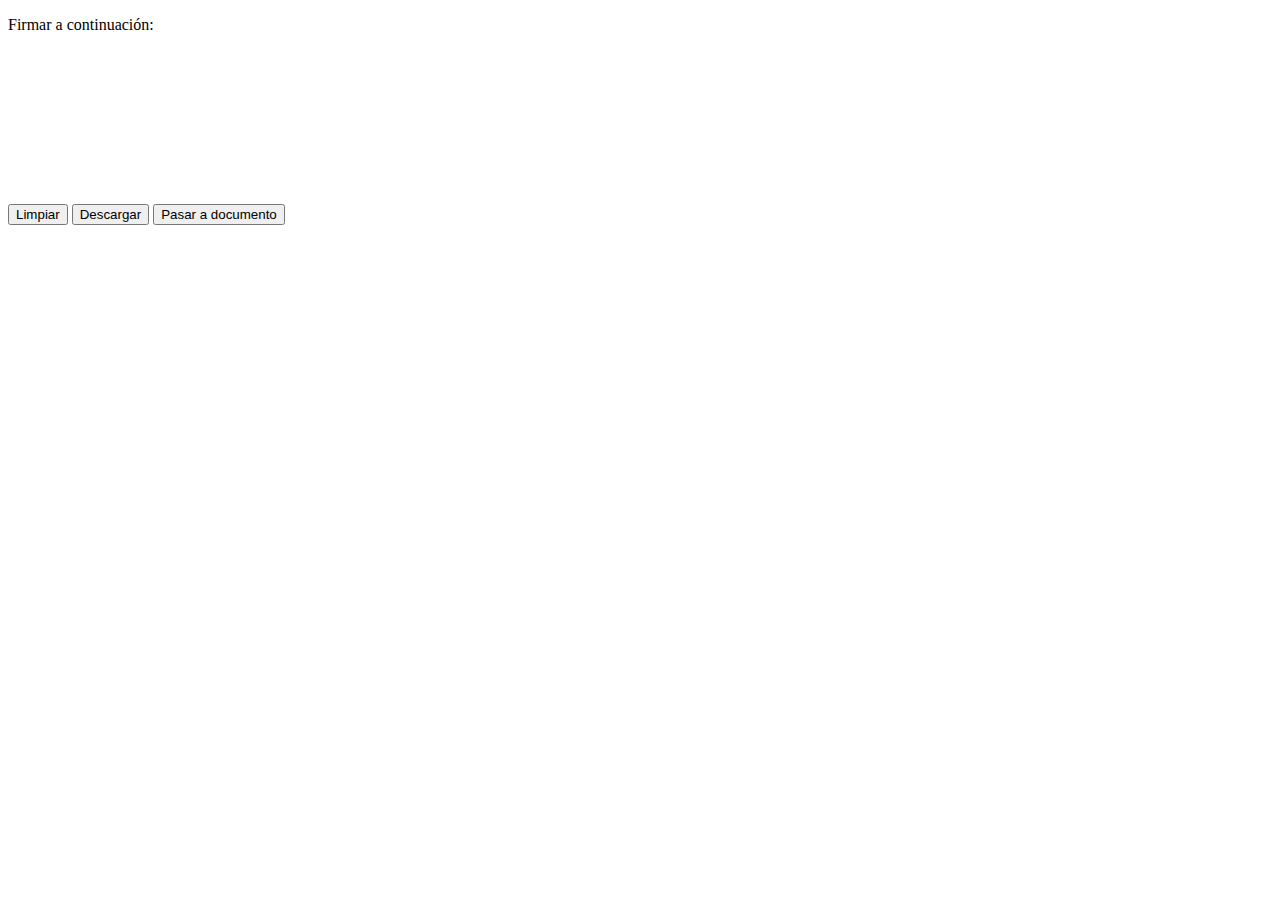
==== index.html @ 248dbf98 "first commit" ====
<!DOCTYPE html>
<html lang="en">

<head>
    <meta charset="UTF-8">
    <meta http-equiv="X-UA-Compatible" content="IE=edge">
    <meta name="viewport" content="width=device-width, initial-scale=1.0">
    <title>Solicitar firma de usuario - By Guille</title>
    <link rel="stylesheet" href="./style.css">
</head>

<body>
    <p>Firmar a continuación:</p>
    <canvas id="canvas"></canvas>
    <br>
    <button id="btnLimpiar">Limpiar</button>
    <button id="btnDescargar">Descargar</button>
    <button id="btnGenerarDocumento">Pasar a documento</button>
    <br>
    <script src="./script.js"></script>
</body>

</html>
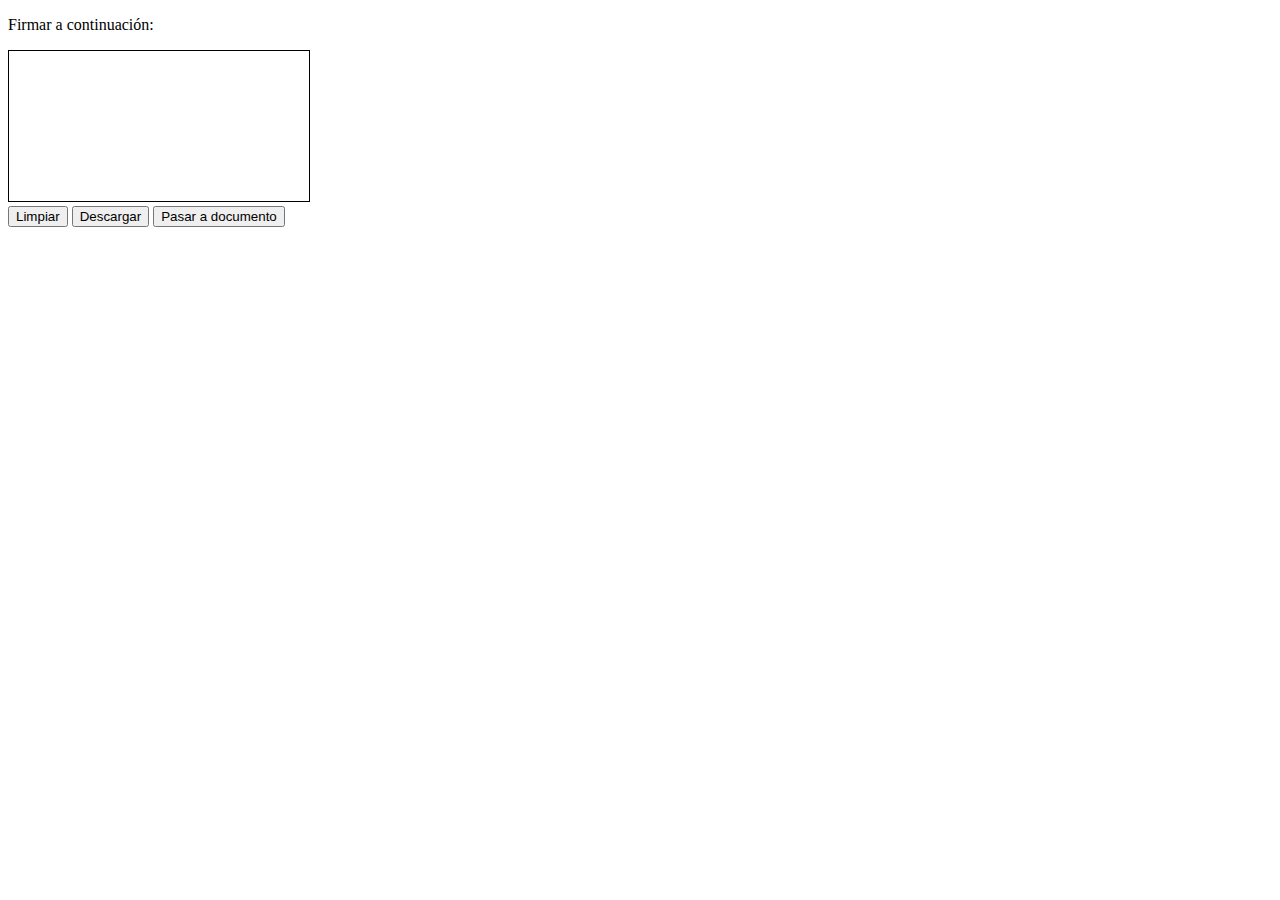
==== commit a810b543: "More comments" ====
--- a/index.html
+++ b/index.html
@@ -1,3 +1,5 @@
+<!-- Este es l código que está en github pages -->
+
 <!DOCTYPE html>
 <html lang="en">
 
--- a/style.css
+++ b/style.css
@@ -0,0 +1,3 @@
+#canvas {
+    border: 1px solid black;
+}